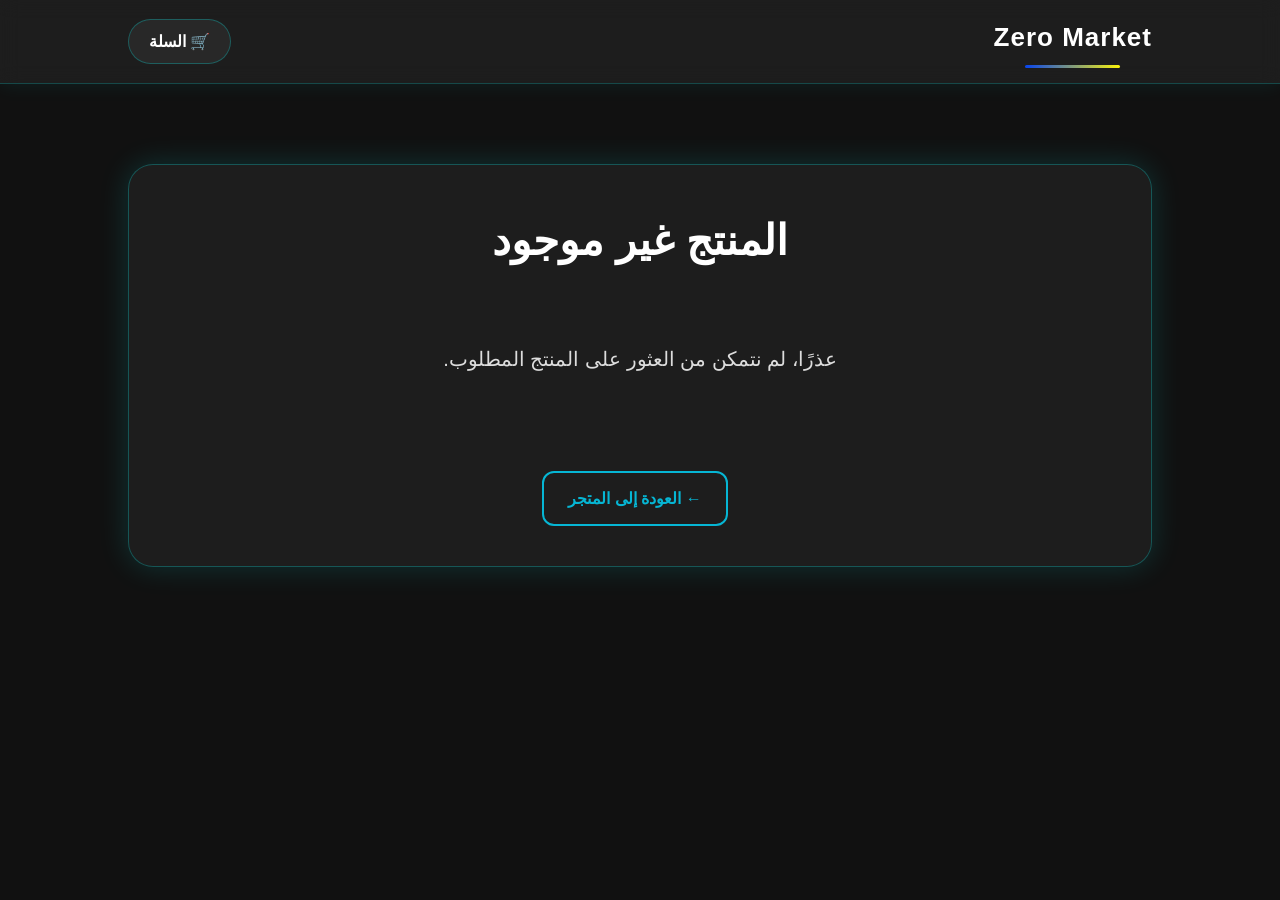
==== product.html @ 38ad9563 "Publish Project Zero / Zero Market site Co-Authored-By: Claude Opus 5.5 <noreply@anthropic.com>" ====
<!DOCTYPE html>
<html lang="ar" dir="rtl">

<head>

    <meta charset="UTF-8">

    <meta name="viewport" content="width=device-width, initial-scale=1.0">

    <title>تفاصيل المنتج | Zero Market</title>

    <link rel="stylesheet" href="style.css">

</head>

<body>

<!-- ============ Header المتجر (مطابق لصفحة المتجر) ============ -->
<header class="store-header">

    <!-- هوية المتجر -->
    <span class="store-logo">Zero Market</span>

    <!-- السلة (واجهة فقط) -->
    <button type="button" class="cart-btn" aria-label="سلة المشتريات">
        &#128722; السلة
    </button>

</header>

<!-- ============ منطقة تفاصيل المنتج (تُعبأ من script.js حسب ?id=) ============ -->
<section class="product-detail-page">

    <div class="product-detail-container" id="product-detail-container">
        <!-- يُبنى المحتوى ديناميكيًا من script.js -->
    </div>

</section>

<script src="script.js"></script>

</body>

</html>
---- style.css ----
/* ===================================
   Project Zero V2
   إعدادات عامة
=================================== */

*{
    margin:0;
    padding:0;
    box-sizing:border-box;
}

html{
    scroll-behavior:smooth;
}

body{

    background:#111;

    color:white;

    font-family:Arial, sans-serif;

    line-height:1.7;

}

section{

    padding:80px 10%;

}

h1,h2,h3{

    margin-bottom:20px;

}

p{

    margin-bottom:20px;

}

a{

    text-decoration:none;

}
/* ===================================
   Hero
=================================== */

.home-hero{

    text-align:center;

    min-height: 80vh;

    display:flex;

    flex-direction:column;

    justify-content:center;

    align-items:center;

}

.profile-image{

    width:220px;

    height:220px;

    border-radius:50%;

    object-fit:cover;

    border:5px solid #3498db;

    margin-bottom:30px;
transition: all 0.4s ease;
}
.profile-image:hover {
transform: scale(1.08);
    box-shadow: 0 0 30px rgba(13, 212, 247, 0.977);
}
.home-hero h1{

    font-size:48px;

    margin-bottom:20px;
position: relative;
display: inline-block;
}

.home-hero h1::after{

    content: "";

    display: block;

    width: 80%;

    height: 4px;

    margin: 15px auto 0;

    border-radius: 10px;

    background: linear-gradient(90deg,#0744ee,#fcf409);

}

.home-hero p{

    max-width:700px;

    font-size:20px;

    color:#cccccc;

    margin-bottom:40px;

}

.home-hero-text-box{

    max-width:700px;

    margin:25px auto;

    padding:25px;

    background:rgba(255,255,255,0.05);

    border:1px solid rgba(255,255,255,0.08);

    border-radius:20px;

    backdrop-filter:blur(10px);
   transition:0.35s ease;
   cursor: default;
}

.home-hero-text-box:hover{

    transform: translateY(-8px);

    box-shadow: 0 25px 55px rgba(31, 7, 245, 0.932);

}

.main-button{

    background:#3498db;

    color:white;

    padding:15px 35px;

    border-radius:10px;

    font-size:18px;
    cursor: pointer;
   transition: all 0.3s ease;

}

.main-button:hover {
    background: #051318;
    transform: scale(1.05);
    box-shadow: 0 0 20px #4fd1ff;
}
/* ===========================
   Skills
=========================== */

.skills-container{
    display:flex;
    gap:20px;
    justify-content:center;
    flex-wrap:wrap;
}

.skill-card{
    background: linear-gradient(135deg,#088a8a82,#04b8c598);
    border-radius:20px;
    padding:30px;
    text-align:center;
    transition:0.35s;
}

.skill-card:hover{
    transform:translateY(-10px);
    box-shadow:0 15px 35px rgba(7, 229, 245, 0.968);
}
/* ===========================
   Services
=========================== */

.services-container{
    display:flex;
    gap:20px;
    justify-content:center;
    flex-wrap:wrap;
}

.service-card{
    background: linear-gradient(135deg,#114b4b,#04252e);
    border-radius:20px;
    padding:30px;
    text-align:center;
    transition: all .35s ease;
    cursor: pointer;
}

.service-card:hover{
    transform:translateY(-10px);
    box-shadow:0 15px 35px rgba(11, 211, 221, 0.831);
}
/* ===========================
   Projects
=========================== */

.projects-container{
    display:flex;
    gap:20px;
    justify-content:center;
    flex-wrap:wrap;
    align-items: stretch;
}

.project-card{
    background: linear-gradient(135deg,#27606a,#033236);
    border-radius:20px;
    padding:30px;
    text-align:center;
    transition:0.35s;
}

.project-card:hover{
    transform:translateY(-10px);
    box-shadow:0 15px 35px rgba(10, 173, 209, 0.979);
}

nav {
    position: fixed;
    top: 0;
    width: 100%;
    background-color: rgba(20, 20, 35, 0.95);
    padding: 15px 0;
    text-align: center;
    z-index: 1000;
}

nav a {
    color: white;
    margin: 0 18px;
    font-size: 18px;
    font-weight: bold;
    transition: 0.3s;
}

nav a:hover {
    color: #4fd1ff;
}
.contact-card {
    background: linear-gradient(135deg, #135c56, #044a42);
    padding: 35px;
    border-radius: 20px;
    border: 1px solid rgba(11, 217, 244, 0.932);
    transition: all 0.35s ease;
}
.contact-card:hover {
    transform: translateY(-12px) scale(1.02);
    box-shadow: 0 30px 60px rgba(8, 192, 205, 0.817);
}

.contact-button{

    display:inline-block;

    margin-top:25px;

    background:#010f0d;

    color: #fcfafa;

    padding:15px 35px;

    border-radius:10px;

    transition:.3s;
}

.contact-button:hover{

    background:#2980b9;

    transform:scale(1.05);
    letter-spacing: 1px;
}


.about {
    max-width: 900px;
    margin: 40px auto;
    padding: 35px;

    background: linear-gradient(135deg, #2d3d91, #4d7cff);

    border-radius: 20px;

    border: 1px solid rgba(34,149,225,0.25);

    box-shadow: 0 10px 25px rgba(0,0,0,0.25);
}

.about h2 {
    margin-bottom: 25px;
    color: #ffffff;
}

.about p{
    line-height: 2;
    font-size: 20px;
    color:#d9e6ff;
    margin-bottom:20px;
}

.menu-icon{
    display:none;
    color:white;
    font-size:30px;
    cursor:pointer;
}

@media (max-width:768px) {
    .menu-icon{
        display:block;
        margin-bottom:10px;
    }

    nav a{
        display:none;
    }

    nav.active a{
        display:block;
        margin:12px 0;
    }
    }
/* ===================================
   الصفحة الرئيسية — توحيد العناوين والمسافات وتخطيط المشاريع
   (يخص قسم الصفحة الرئيسية فقط عبر معرفات الأقسام، دون المساس بصفحات المشاريع)
=================================== */

/* 1) مسافات رأسية متوازنة بين أقسام الصفحة الرئيسية */
#projects,
#contact{
    padding: 60px 10%;
}

/* 2) توحيد عناوين الأقسام: نفس الحجم والوزن والمحاذاة والمسافة العلوية/السفلية */
#projects h2,
#contact h2{
    text-align: center;
    font-size: 42px;
    font-weight: bold;
    color: #ffffff;
    margin-bottom: 45px;
}

/* 3) تخطيط بطاقات المشاريع على الشاشات الكبيرة (صف متوازن متساوي العروض) */

.projects-container .project-card{
    flex: 1 1 0;                     /* عرض متساوٍ لكل البطاقات في صف واحد */
    min-width: 250px;                /* منع البطاقة من التقلص الزائد */
    max-width: 400px;                /* حجم مناسب على الشاشات الكبيرة */
}
/* تقليل الفراغ الكبير أسفل زر المشروع داخل البطاقة */
.projects-container .project-button{
    margin: 25px auto 5px;
}

/* 4) قسم التواصل: محاذاة محتوى البطاقة في المنتصف للتناسق مع باقي الأقسام */
#contact .contact-card{
    text-align: center;
}
/* 5) الفوتر: محاذاة نص الحقوق في المنتصف */
footer{
    text-align: center;
}

/* 6) توحيد عناوين أقسام الصفحة الرئيسية (body.home) دون التأثير على صفحات المشاريع.
      قاعدة #projects h2 / #contact h2 تُبقي 42px أيضًا لصفحة Zero Market،
      وهذه القاعدة تضيف نفس الحجم لبقية أقسام الرئيسية فقط */
.home h2{
    font-size: 42px;
    font-weight: bold;
    color: #ffffff;
    text-align: center;
}

/* 7) تحسينات الهاتف للصفحة الرئيسية فقط — كل selectors مقيدة بـ .home
      (لا تمس صفحات المشاريع ولا Zero Market) */
@media (max-width: 768px){
    .home section{
        padding: 50px 6%;
    }
    .home #projects,
    .home #contact{
        padding: 45px 6%;
    }
    .home .home-hero{
        padding: 110px 5% 40px;
        min-height: auto;
    }
    .home-hero h1{
        font-size: 32px;
    }
    .home-hero p{
        font-size: 17px;
    }
    .home-hero-text-box{
        max-width: 96%;
        padding: 20px 16px;
    }
    .home .about{
        padding: 25px 18px;
    }
    .home .about p{
        font-size: 17px;
        line-height: 1.9;
    }
    .home .skills-container,
    .home .services-container,
    .home .projects-container{
        gap: 15px;
    }
    .home .skill-card,
    .home .service-card,
    .home .project-card{
        width: 100%;
        max-width: 340px;
        padding: 24px 18px;
    }
    .home .projects-container .project-button{
        width: 100%;
        max-width: 240px;
        padding: 12px 10px;
        font-size: 15px;
        box-sizing: border-box;
        margin: 20px auto 5px;
    }
    .home .contact-card{
        padding: 25px 15px;
    }
    .home .contact-button{
        display: block;
        width: 100%;
        max-width: 280px;
        margin: 20px auto 0;
        padding: 14px 10px;
        box-sizing: border-box;
    }
    .home #projects h2,
    .home #contact h2{
        margin-bottom: 28px;
    }
    .home footer{
        padding: 30px 6%;
    }
}


.project-page{
    max-width:900px;
    margin: 40px auto 10px;
    padding:30px;
    text-align:center;
}

.project-page h1{
    font-size:40px;
    margin-bottom:30px;
}

.project-image{
    width:100%;
    max-width:700px;
    border-radius:20px;
    box-shadow:0 0 30px rgba(0,255,255,.25);
    margin-bottom:30px;
}

.project-description{
    font-size:20px;
    line-height:2;
    color:#ddd;
    margin-bottom:40px;
}

.project-tech{
    list-style:none;
    padding:0;
    margin:20px 0 40px;
}

.project-tech li{
    display:inline-block;
    padding:12px 25px;
    margin:10px;
    border-radius:10px;
    background:#1f2937;
    color:#7dd3fc;
    font-weight:bold;
}

.back-button{
    display:inline-block;
    padding:15px 35px;
    background:#00bcd4;
    color:#fff;
    border-radius:12px;
    transition:.3s;
}

.back-button:hover{
    background:#0284c7;
    transform:translateY(-3px);
}
    /* ===== HERO SECTION ===== */
.project-hero{
    max-width: 1200px;
    margin: 120px auto;
    padding: 40px;

    display: flex;
    align-items: center;
    justify-content: space-between;
    gap: 60px;
    flex-wrap: nowrap;
}

.project-hero-text{
    flex: 1;
    min-width: 320px;
}

.project-hero-text h1{
    font-size: 52px;
    color: #ffffff;
    margin-bottom: 25px;
    line-height: 1.3;
}

.project-hero-text p{
    font-size: 20px;
    color: #d1d5db;
    line-height: 2;
    margin-bottom: 40px;
}
    

.project2-btn-secondary{
   
    padding: 16px 34px;
    border-radius: 12px;
    font-weight: bold;
    transition: .3s;
    border: 2px solid #06b6d4;
    color: #06b6d4;
}

.project2-btn-primary{
    background: #eeefef;
    color: #080909;
    padding: 16px 34px;
    border-radius: 12px;
    font-weight: bold;
    transition: .3s;
    display: inline-block;
    }

.project2-btn-primary:hover{
   
    background: #07eefeef;
    transform: translateY(-4px);
}

.project2-btn-secondary:hover{
    
    background: #06b6d4;
    color: #ffffff;
    transform: translateY(-4px);
}

.project-hero-image{
    flex: 1;
    min-width: 320px;
    text-align: center;
}

.project-hero-image img{
    width: 100%;
    max-width: 520px;
    border-radius: 22px;
    box-shadow: 0 0 35px rgba(0,255,255,.25);
}

@media (max-width:768px){

    .project-hero{
        flex-direction: column-reverse;
        text-align: center;
        gap: 40px;
        padding: 30px 20px;
    }

    .project-hero-text h1{
        font-size: 38px;
    }

    .project-hero-text p{
        font-size: 18px;
    }

    .project-hero-buttons{
    display:flex;
    gap:20px;
    flex-wrap:wrap;
    justify-content:center;
}

    .project-hero-image img{
        max-width: 380px;
    }
}
/* ===== PROJECT 2 FEATURES ===== */

.features{
    max-width: 1200px;
    margin:  5% auto;
    padding: 40px;
}

.features h2{
    text-align: center;
    color: #ffffff;
    font-size: 42px;
    margin-bottom: 50px;
}

.features-container{
    display: flex;
    gap: 40px;
    justify-content: center;
    flex-wrap: wrap;
}
.feature-card{
    background: #30353f;
    border: 1px solid #f2f1f6;
    border-radius: 16px;
    padding: 40px 30px;
    width: 320px;
    text-align: center;
    transition: all .35s ease;
    cursor: pointer;
}

.feature-card:hover{
    transform: translateY(-10px);
    border-color: #4eb2f5;
    box-shadow: 0 15px 35px rgba(13, 150, 241, 0.575);
}

.feature-card h3{
    color: #ffffff;
    font-size: 28px;
    margin-bottom: 18px;
}

.feature-card p{
    color: #d1d5db;
    line-height: 1.8;
    font-size: 17px;
}
/* ===== Portfolio Section ===== */

.projects{
    padding: 80px 10%;
    background: #111;
}

.projects h2{
    text-align: center;
    color: #ffffff;
    font-size: 42px;
    margin-bottom: 50px;
}

.portfolio-container{
    display: flex;
    justify-content: center;
    flex-wrap: wrap;
    gap: 30px;
}
.portfolio-card{
    max-width: 350px;
    margin: auto;

    background: #1f2937;

    padding: 30px;

    border-radius: 20px;

    text-align: center;

    box-shadow: 0 0 30px rgba(0,255,255,.20);

    transition: .3s ease;

    flex: 1 1 300px;
}

.portfolio-card:hover{
    transform: translateY(-8px);
    box-shadow: 0 15px 40px rgba(0,255,255,.35);
}

.portfolio-card img{
    width:100%;
    max-width:700px;

    border-radius:18px;

    margin-bottom:25px;
}

.portfolio-card h3{
    font-size:32px;
    margin-bottom:15px;
}

.portfolio-card p{
    font-size:19px;
    color:#d1d5db;
    line-height:2;
}
.project-button{

    background:#06b6d4;

    color:#ffffff;

    padding:15px 35px;

    border-radius:12px;

    font-weight:bold;

    transition:.3s ease;
   display: block;
   width: fit-content;
   margin: 50px auto;
}

.project-button:hover{

    background:#011a20;

    transform:translateY(-4px);

    box-shadow:0 0 20px rgba(6, 181, 212, 0.683);

}

.project-banner {
    width: 100%;
    max-width: 1200px;
    height: auto;
    display: block;
    margin: 0 auto;
    border-radius: 20px;
}
.products {
    text-align: center;
    margin-top: 10px;
}

.products h2{
    font-size: 38px;
    margin-bottom: 15px;
    color: white;
    text-align: center;
}
.products-container{
    display: flex;
    justify-content: center;
    gap: 30px;
    flex-wrap: wrap;
    margin-top: 40px;
}

.product-card {
    width: 340px;
    margin: auto;
    background: rgba(255,255,255,0.05);
    border-radius: 20px;
    padding: 25px;
    box-shadow: 0 0 25px rgba(0,255,255,.15);
    transition: 0.3s;
}

.product-card:hover {
    transform: translateY(-8px) scale(1.05);
    box-shadow: 0 0 35px rgba(5, 126, 173, 0.744);
}

.product-image {
    width: 95%;
    height: 200px;
    object-fit: contain;
    border-radius: 15px;
    margin-bottom: 20px;
    transition: transform .35s ease;
}

.product-card h3 {
    color: white;
    font-size: 1.6rem;
    margin: 15px 0;
}

.product-card p {
    color: #ddd;
    line-height: 1.8;
    margin-bottom: 20px;
}
.rating{
    color: #fcdf03;
    font-size: 18px;
    margin: 10px 0;
}

/* ═══ نصف نجمة التقييم — تُستخدم فقط عندما يكون كسر التقييم >= 0.5 ═══
   الفكرة: نجمة كاملة بلون فارغ (#4a4a4a) تحتها، وفوقها طبقة ذهبية
   (نفس لون النجوم الكاملة) تغطي نصفها الأيسر فقط، فيظهر شكل نصف نجمة
   واضح ومفهوم بدل قص مبتور للرمز.
   direction: ltr يثبّت الجهة الرسومية حتى لا ينعكس مع RTL الصفحة. */
.half-star{
    position: relative;
    display: inline-block;
    width: 1em;
    font-size: inherit;
    line-height: 1;
    color: #4a4a4a;
    direction: ltr;
}
.half-star::after{
    content: "★";
    position: absolute;
    top: 0;
    left: 0;
    width: 50%;
    overflow: hidden;
    color: #fcdf03;
    white-space: nowrap;
}

.product-card .price{
    color: #ff8c00;
    font-size: 24px;
    font-weight: bold;
    margin: 12px 0;
}
.badge{
    display: inline-block;
    padding: 6px 12px;
    border-radius: 20px;
    font-size: 14px;
    font-weight: bold;
    margin: 10px 0;
    color: white;
}

.badge.new{
    background: #00c853;
}

.badge.bestseller{
    background: #ff6d00;
}

.badge.offer{
    background: #d500f9;
}
.order-btn{
    display: inline-block;
    background: linear-gradient(135deg,#fe8504,#031320);
    color: white;
    padding: 12px 24px;
    border-radius: 12px;
    font-weight: bold;
    transition: all 0.3s ease;
    box-shadow: 0 8px 20px rgba(0,212,255,0.3);
}

.order-btn:hover{
    transform: translateY(-4px) scale(1.05);
    box-shadow: 0 12px 25px rgba(0,212,255,0.5);
}
.old-price{
    color: #f7cb06b6  !important;
    text-decoration: line-through;
    font-size: 24px;
    margin: 5px 0;
}
.hero-box{
    max-width: 580px;
    margin: 40px auto;
    padding: 35px;
    background: rgba(255,255,255,0.05);
    border: 1px solid rgba(7, 254, 254, 0.847);
    border-radius: 25px;
    backdrop-filter: blur(8px);
    box-shadow: 0 0 25px rgba(5, 199, 199, 0.53);
    transition: 0.3s;
}

.hero-box:hover{
    transform: translateY(-5px);
    box-shadow: 0 0 35px rgba(0,255,255,.25);
}

.hero-box h1{
    font-size: 55px;
    color: white;
    margin-bottom: 15px;
}

.hero-box h2{
    font-size: 32px;
    color: #f2f2f2;
    margin-bottom: 25px;
}

.hero-box p{
    max-width: 460px;
    margin: 0 auto;
    line-height: 1.9;
    font-size: 25px;
    color: #fefcfc;
}


.products h2::after{
    content: "";
    display: block;
    width: 80px;
    height: 4px;
    background: #05ffea;
    margin: 12px auto 0;
    border-radius: 20px;
}
/* ===================================
   Project 2 layout fixes (.pg2 only)
=================================== */

/* 1) Equal-width, equal-height service cards */
.pg2 .services-container{
    align-items: stretch;          /* equal card heights per row */
}
.pg2 .service-card{
    flex: 1 1 280px;               /* uniform width -> clean grid */
    max-width: 350px;
}

/* 2) Style the service icon */
.pg2 .service-icon{
    display: block;
    font-size: 48px;
    line-height: 1;
    margin-bottom: 15px;
}

/* 3) Center + improve the Services heading */
.pg2 .services h2{
    text-align: center;
    font-size: 42px;
    color: #ffffff;
    margin-bottom: 50px;
}

/* 4) Center the Back-to-Home button */
.pg2 .project2-btn-secondary{
    display: block;
    width: fit-content;
    margin: 0 auto;
    text-align: center;
}
/* Projects background + balanced portfolio cards (.pg2 only) */

/* Equal card heights per row */
.pg2 .portfolio-container{
    align-items: stretch;
}

/* Equal-width cards in one balanced row + reduced glow */
.pg2 .portfolio-card{
    flex: 1 1 0;                        /* share the row equally */
    min-width: 250px;                   /* guard against over-shrink */
    max-width: 380px;                   /* reasonable desktop size */
    box-shadow: 0 0 15px rgba(0,255,255,.08);    /* reduced glow */
}
.pg2 .portfolio-card:hover{
    transform: translateY(-10px);                     /* lift like Services */
    box-shadow: 0 15px 35px rgba(11,211,221,0.831);   /* same glow as Services */
}

/* Same image size for all portfolio cards */
.pg2 .portfolio-card img{
    height: 180px;              /* uniform image height */
    object-fit: cover;          /* crop to fit without distortion */
}
/* ===================================
   Project 3 — Store structure (F8)
   بطاقات التصنيفات (روابط داخلية)
=================================== */
.categories-container{
    display: flex;
    justify-content: center;
    gap: 20px;
    flex-wrap: wrap;
    margin-top: 40px;
}

.category-card{
    display: flex;
    flex-direction: column;
    align-items: center;
    justify-content: center;
    flex: 1 1 200px;
    min-width: 220px;
    max-width: 260px;
    gap: 8px;
    padding: 35px 25px;
    background: rgba(255,255,255,0.05);
    border: 1px solid rgba(0,255,255,0.25);
    border-radius: 20px;
    box-shadow: 0 0 25px rgba(0,255,255,.15);
    color: #ffffff;
    font-size: 20px;
    font-weight: bold;
    transition: all 0.3s ease;
    cursor: pointer;
}

.category-card:hover{
    transform: translateY(-8px) scale(1.03);
    box-shadow: 0 0 35px rgba(5,126,173,0.744);
    border-color: #4fd1ff;
}

.category-icon{
    font-size: 40px;
    line-height: 1;
}

/* ===================================
   Project 3 — Store main page (F9)
   شريط التنقل الأفقي لأقسام المتجر
=================================== */
.store-nav{
    display: flex;
    justify-content: center;
    align-items: center;
    gap: 10px;
    flex-wrap: wrap;
    max-width: fit-content;
    margin: 40px auto 0;
    padding: 12px;
    background: rgba(255,255,255,0.05);
    border: 1px solid rgba(0,255,255,0.25);
    border-radius: 15px;
    box-shadow: 0 0 20px rgba(0,255,255,.12);
}

.store-nav a{
    color: #ffffff;
    font-size: 17px;
    font-weight: bold;
    padding: 10px 24px;
    border-radius: 10px;
    white-space: nowrap;
    transition: all 0.3s ease;
}

.store-nav a:hover{
    background: rgba(0,255,255,0.15);
    color: #4fd1ff;
}

/* ===================================
   Project 3 — Store header (F10)
   رأس المتجر: الهوية + السلة
=================================== */
.store-header{
    display: flex;
    align-items: center;
    justify-content: space-between;
    gap: 20px;
    flex-wrap: wrap;
    padding: 15px 10%;
    background: rgba(255,255,255,0.05);
    border-bottom: 1px solid rgba(0,255,255,0.2);
    backdrop-filter: blur(10px);
    box-shadow: 0 0 20px rgba(0,255,255,.08);
}

.store-logo{
    font-size: 26px;
    font-weight: bold;
    color: #ffffff;
    letter-spacing: 1px;
    white-space: nowrap;
    position: relative;
}

.store-logo::after{
    content: "";
    display: block;
    width: 60%;
    height: 3px;
    margin: 6px auto 0;
    border-radius: 10px;
    background: linear-gradient(90deg,#0744ee,#fcf409);
}

.cart-btn{
    display: inline-flex;
    align-items: center;
    gap: 8px;
    background: rgba(255,255,255,0.05);
    border: 1px solid rgba(0,255,255,0.25);
    color: #ffffff;
    font-size: 16px;
    font-weight: bold;
    padding: 12px 20px;
    border-radius: 25px;
    cursor: pointer;
    white-space: nowrap;
    transition: all 0.3s ease;
}

.cart-btn:hover{
    background: rgba(0,255,255,0.15);
    border-color: #4fd1ff;
    box-shadow: 0 0 15px rgba(0,212,255,0.3);
}

/* Responsive: الشريط يتحول إلى تمرير أفقي على الهاتف،
   وبطاقات التصنيفات تبقى متوازنة دون خروج عن الشاشة */
@media (max-width:768px){
    .store-nav{
        max-width: 100%;
        justify-content: flex-start;
        flex-wrap: nowrap;
        overflow-x: auto;
        -webkit-overflow-scrolling: touch;
    }
    .store-nav a{
        flex: 0 0 auto;
    }
    .categories-container{
        gap: 14px;
    }
    .category-card{
        flex: 1 1 160px;
        min-width: 0;
        max-width: none;
        padding: 25px 15px;
        font-size: 17px;
    }
    .category-icon{
       font-size: 34px;
    }

    /* رأس المتجر على الهاتف:
       الهوية + السلة في سطر واحد */
    .store-header{
        gap: 12px;
        padding: 12px 5%;
    }
    .store-logo{
        font-size: 22px;
    }
    .cart-btn{
        padding: 10px 16px;
    }

    /* إصلاح Responsive لبطاقات المنتجات على الهاتف:
       عرض مرن 100% بسقف 340px، وهوامش أقسام أصغر،
       بحيث لا يحدث تمرير أفقي ولا تخرج البطاقة عن الشاشة */
    .products{
        padding: 50px 15px;
    }
    .products-container{
        gap: 15px;
    }
    .product-card{
        width: 100%;
        max-width: 340px;
    }
}
/* ===================================
   Product Detail Page (صفحة تفاصيل المنتج)
   تنسيق جديد لميزة صفحة تفاصيل المنتج
   - متناسق مع ألوان وتصميم Zero Market الحالي
   =================================== */

/* روابط المنتج القابلة للنقر داخل البطاقة */
.product-card-link{
    display: block;
    cursor: pointer;
}

.product-card-link .product-image{
    transition: transform .35s ease, box-shadow .35s ease;
}

.product-card-link:hover .product-image{
    transform: scale(1.06);
    box-shadow: 0 0 30px rgba(0,255,255,.35);
}

.product-card-title{
    display: block;
    cursor: pointer;
    transition: color .3s ease;
}

.product-card-title:hover h3{
    color: #4fd1ff;
}

/* الصفحة: حاوية التفاصيل */
.product-detail-page{
    padding: 80px 10%;
    text-align: center;
}

.product-detail-container{
    max-width: 1100px;
    margin: 0 auto;
}

/* بطاقة التفاصيل: صورة + معلومات جنبًا إلى جنب على الشاشات الكبيرة */
.product-detail-card{
    display: flex;
    align-items: center;
    justify-content: center;
    gap: 50px;
    flex-wrap: wrap;
    background: rgba(255,255,255,0.05);
    border: 1px solid rgba(0,255,255,0.25);
    border-radius: 25px;
    padding: 40px;
    box-shadow: 0 0 30px rgba(0,255,255,.15);
    text-align: right;
}

.product-detail-image{
    width: 100%;
    max-width: 460px;
    height: auto;
    object-fit: contain;
    border-radius: 20px;
    box-shadow: 0 0 35px rgba(0,255,255,.25);
}

.product-detail-info{
    flex: 1;
    min-width: 280px;
    max-width: 520px;
}

.product-detail-info .badge{
    margin-bottom: 15px;
}

.product-detail-name{
    font-size: 42px;
    color: #ffffff;
    margin-bottom: 15px;
}

.product-detail-desc{
    font-size: 18px;
    color: #dddddd;
    line-height: 2;
    margin: 20px 0;
}

.product-detail-order{
    display: inline-block;
    margin-top: 10px;
}

.product-detail-back{
    display: inline-block;
    margin: 25px 10px 0 0;
    padding: 12px 24px;
    border-radius: 12px;
    border: 2px solid #06b6d4;
    color: #06b6d4;
    font-weight: bold;
    transition: all 0.3s ease;
}

.product-detail-back:hover{
    background: #06b6d4;
    color: #ffffff;
    transform: translateY(-3px);
}

/* حالة المنتج غير موجود / خطأ */
.product-detail-error{
    text-align: center;
    flex-direction: column;
}

.product-detail-message{
    font-size: 20px;
    color: #dddddd;
}

/* Responsive: عمودي على الهاتف */
@media (max-width:768px){
    .product-detail-page{
        padding: 50px 15px;
    }

    .product-detail-card{
        padding: 25px 18px;
        gap: 30px;
    }

    .product-detail-image{
        max-width: 320px;
    }

    .product-detail-name{
        font-size: 32px;
    }

    .product-detail-info{
        text-align: center;
    }
}


/* ===================================
   صور المنتجات غير الجاهزة — بديل صادق
   عند عدم توفر صورة المنتج بعد (حقل image فارغ)
   نعرض صندوقًا نصيًا "الصورة قريبًا" بدل صورة مكسورة
   =================================== */
.product-image-placeholder{
    width: 95%;
    height: 200px;
    display: flex;
    align-items: center;
    justify-content: center;
    border: 2px dashed rgba(0,255,255,0.35);
    border-radius: 15px;
    background: rgba(255,255,255,0.04);
    color: #9db4c8;
    font-size: 18px;
    margin-bottom: 20px;
}

.product-detail-image-placeholder{
    width: 100%;
    max-width: 460px;
    height: 320px;
    display: flex;
    align-items: center;
    justify-content: center;
    border: 2px dashed rgba(0,255,255,0.35);
    border-radius: 20px;
    background: rgba(255,255,255,0.04);
    color: #9db4c8;
    font-size: 22px;
}
/* ===================================
   Zero Market — واجهات المتجر (الرئيسية + القوائم)
   =================================== */

/* شريط التنقل الموحد — دعم التفاف على الهاتف دون امتداد أفقي */
.store-nav{
    flex-wrap: wrap;
    justify-content: center;
    gap: 10px;
}
.store-nav a{
    white-space: nowrap;
    margin: 4px;
}

/* أزرار "عرض جميع ..." أسفل الأقسام في الرئيسية */
.section-more{
    display: inline-block;
    margin-top: 20px;
    text-align: center;
}

/* واجهة صفحة القوائم (store-view.html) */
.store-view-page{
    padding: 60px 10%;
    text-align: center;
}

.store-view-head{
    margin-bottom: 35px;
}

.store-view-title{
    font-size: 34px;
    color: #06b6d4;
    margin-bottom: 8px;
}

.store-view-crumb{
    color: #9db4c8;
    font-size: 15px;
    margin-bottom: 0;
}

/* رسالة قسم فارغ */
.empty-note{
    color: #9db4c8;
    font-size: 18px;
    text-align: center;
    padding: 30px 0;
    margin-bottom: 0;
}

/* الهاتف: تقليل مسافات واجهة القوائم */
@media (max-width: 768px){
    .store-view-page{
        padding: 40px 15px;
    }
    .store-view-title{
        font-size: 26px;
    }
}

/* ===================================
   Project 1 — Web Growth
   CSS خاص بصفحة project1.html فقط
   كل القواعد مقيَّدة تحت .project1-page
   أُلحق في نهاية الملف دون لمس القواعد المشتركة
   =================================== */

.project1-page{
    overflow-x: hidden;
}

.project1-page section{
    max-width: 1000px;
    margin: 0 auto;
    padding: 70px 6%;
    text-align: center;
    /* عند القفز عبر روابط nav، لا يختفي أول القسم خلف الشريط الثابت */
    scroll-margin-top: 100px;
}

/* --- Header --- */
/* شريط علوي ثابت أعلى الصفحة — خاص بـ Web Growth فقط */
.project1-page header{
    position: fixed;
    top: 0;
    left: 0;
    right: 0;
    width: 100%;
    z-index: 1000;
    display: flex;
    align-items: center;
    justify-content: space-between;
    flex-wrap: wrap;
    gap: 15px;
    padding: 16px 6%;
    background: rgba(20, 20, 35, 0.92);
    border-bottom: 1px solid rgba(0,255,255,0.15);
}

.project1-page header span{
    font-size: 24px;
    font-weight: bold;
    color: #ffffff;
    letter-spacing: 1px;
}

.project1-page header span::after{
    content: "";
    display: block;
    width: 70%;
    height: 3px;
    margin: 6px 0 0;
    border-radius: 10px;
    background: linear-gradient(90deg,#0744ee,#fcf409);
}

/* إلغاء القاعدة العامة nav الثابتة — لهذه الصفحة فقط */
.project1-page nav{
    position: static;
    width: auto;
    background: transparent;
    padding: 0;
    text-align: left;
    z-index: auto;
}

.project1-page nav a{
    display: inline-block;
    color: #4fd1ff;
    margin: 4px 6px;
    padding: 7px 12px;
    font-size: 16px;
    font-weight: bold;
    border-radius: 8px;
    transition: all 0.3s ease;
}

.project1-page nav a:hover{
    color: #ffffff;
    background: rgba(0,255,255,0.12);
}

/* رابط العودة إلى Project Zero (آخر رابط في nav) */
.project1-page nav a:last-child{
    border: 1px solid rgba(0,255,255,0.35);
    border-radius: 20px;
    padding: 8px 16px;
}

.project1-page nav a:last-child:hover{
    background: rgba(0,255,255,0.15);
    border-color: #4fd1ff;
}

/* مساحة علوية للمحتوى حتى لا يختفي Hero خلف الشريط الثابت */
.project1-page main{
    padding-top: 110px;
}

/* --- Hero --- */
.project1-page #home{
    min-height: 75vh;
    display: flex;
    flex-direction: column;
    justify-content: center;
    align-items: center;
    padding: 100px 6% 80px;
}

.project1-page h1{
    font-size: 52px;
    color: #ffffff;
    margin-bottom: 15px;
}

.project1-page h1::after{
    content: "";
    display: block;
    width: 90px;
    height: 4px;
    margin: 15px auto 0;
    border-radius: 10px;
    background: linear-gradient(90deg,#0744ee,#fcf409);
}

.project1-page #home p:first-of-type{
    font-size: 24px;
    color: #4fd1ff;
    font-weight: bold;
    margin: 20px 0 15px;
}

.project1-page #home p:last-of-type{
    font-size: 18px;
    line-height: 1.9;
    color: #cccccc;
    max-width: 640px;
    margin: 0 auto 30px;
}

.project1-page #home a{
    display: inline-block;
    background: #06b6d4;
    color: #ffffff;
    padding: 13px 32px;
    border-radius: 10px;
    font-weight: bold;
    font-size: 17px;
    transition: all 0.3s ease;
}

.project1-page #home a:hover{
    background: #0284c7;
    transform: translateY(-3px);
    box-shadow: 0 8px 20px rgba(0,212,255,0.3);
}

/* --- عناوين الأقسام --- */
.project1-page section h2{
    font-size: 34px;
    color: #ffffff;
    text-align: center;
    margin-bottom: 30px;
}

.project1-page section h2::after{
    content: "";
    display: block;
    width: 70px;
    height: 3px;
    margin: 12px auto 0;
    border-radius: 10px;
    background: linear-gradient(90deg,#0744ee,#fcf409);
}

/* توحيد عنوان قسم التواصل (يتجاوز قاعدة #contact h2 العامة) */
.project1-page #contact h2{
    font-size: 34px;
    margin-bottom: 30px;
}

/* --- نصوص الأقسام --- */
.project1-page p{
    font-size: 18px;
    color: #dddddd;
    line-height: 1.9;
}

/* --- القوائم: مرتبة وواضحة دون بطاقات --- */
.project1-page ul{
    list-style: none;
    padding: 0;
    margin: 25px 0 10px;
}

.project1-page li{
    display: inline-block;
    margin: 8px;
    padding: 10px 22px;
    background: #1f2937;
    color: #7dd3fc;
    font-weight: bold;
    border-radius: 10px;
    font-size: 17px;
}

/* --- قسم عن المشروع: تمييز بصري بسيط --- */
.project1-page #about{
    max-width: 780px;
    background: rgba(255,255,255,0.04);
    border: 1px solid rgba(0,255,255,0.2);
    border-radius: 20px;
    padding: 50px 6%;
}

/* --- قسم التواصل --- */
.project1-page #contact{
    padding: 70px 6%;
}

.project1-page #contact p{
    font-size: 17px;
    color: #dddddd;
}

.project1-page #contact a{
    display: inline-block;
    color: #4fd1ff;
    font-weight: bold;
    background: rgba(255,255,255,0.05);
    border: 1px solid rgba(0,255,255,0.3);
    border-radius: 10px;
    padding: 10px 20px;
    margin: 8px 0;
    transition: all 0.3s ease;
}

.project1-page #contact a:hover{
    background: rgba(0,255,255,0.15);
    color: #ffffff;
}

/* --- Footer --- */
.project1-page footer{
    border-top: 1px solid rgba(0,255,255,0.1);
    padding: 30px 6%;
    text-align: center;
}

.project1-page footer p{
    margin: 6px 0;
    color: #cccccc;
    font-size: 16px;
}

/* --- Responsive خاص بالصفحة فقط --- */
@media (max-width: 768px){
    .project1-page header{
        flex-direction: column;
        align-items: center;
        text-align: center;
        padding: 16px 5%;
    }

    .project1-page header span::after{
        width: 40%;
        margin: 6px auto 0;
    }

    /* روابط nav تبقى ظاهرة وقابلة للاستخدام على الهاتف
       (خصومة أعلى من القاعدة العامة nav a{display:none}) */
    .project1-page nav{
        text-align: center;
        width: 100%;
    }

    .project1-page nav a{
        font-size: 15px;
        margin: 4px;
        padding: 6px 10px;
    }

    .project1-page main{
        padding-top: 155px;
    }

    .project1-page section{
        padding: 55px 5%;
        scroll-margin-top: 135px;
    }

    .project1-page #home{
        min-height: auto;
        padding: 80px 5% 60px;
    }

    .project1-page h1{
        font-size: 38px;
    }

    .project1-page #home p:first-of-type{
        font-size: 20px;
    }

    .project1-page #home p:last-of-type{
        font-size: 16px;
    }

    .project1-page section h2{
        font-size: 28px;
    }

    .project1-page p{
        font-size: 16px;
    }

    .project1-page li{
        font-size: 15px;
        padding: 8px 16px;
    }

    .project1-page footer{
        padding: 25px 5%;
    }
}
/* ===================================
   Project 2 — Best Value (MVP Phase 1)
   كل قواعد هذا القسم مقيّدة تحت .pg2 فقط، ولا تمس القواعد المشتركة
   =================================== */
.pg2 .pg2-header{position:sticky;top:0;z-index:999;display:flex;align-items:center;justify-content:space-between;gap:14px;flex-wrap:wrap;padding:14px 6%;background:rgba(20,20,35,0.95);border-bottom:1px solid rgba(0,255,255,0.15);box-shadow:0 2px 10px rgba(0,0,0,0.35);}
.pg2 .pg2-brand{font-size:19px;font-weight:bold;color:#ffffff;}
.pg2 .pg2-brand-sub{color:#4fd1ff;}
.pg2 .pg2-home-link{display:inline-block;color:#4fd1ff;font-weight:bold;padding:8px 18px;border:1px solid rgba(0,255,255,0.35);border-radius:20px;transition:all .3s ease;}
.pg2 .pg2-home-link:hover{background:rgba(0,255,255,0.15);color:#ffffff;}
.pg2 .pg2-hero{max-width:880px;margin:20px auto;padding:64px 6%;text-align:center;}
.pg2 .pg2-hero h1{font-size:44px;color:#ffffff;margin-bottom:18px;}
.pg2 .pg2-hero p{font-size:19px;color:#d1d5db;line-height:1.9;max-width:640px;margin:0 auto 34px;}
.pg2 .pg2-btn-primary{display:inline-block;background:#06b6d4;color:#ffffff;padding:15px 34px;border-radius:12px;font-weight:bold;transition:all .3s ease;}
.pg2 .pg2-btn-primary:hover{background:#0284c7;transform:translateY(-3px);box-shadow:0 8px 20px rgba(0,212,255,0.3);}
.pg2 .pg2-evaluate{max-width:820px;margin:24px auto;padding:44px 6%;background:rgba(255,255,255,0.04);border:1px solid rgba(0,255,255,0.2);border-radius:24px;scroll-margin-top:70px;}
.pg2 .pg2-evaluate h2{font-size:32px;color:#ffffff;text-align:center;margin-bottom:10px;}
.pg2 .pg2-evaluate-intro{text-align:center;color:#9db4c8;font-size:16px;margin-bottom:26px;}
.pg2 .pg2-field{margin-bottom:20px;}
.pg2 .pg2-field label{display:block;font-weight:bold;color:#ffffff;font-size:16px;margin-bottom:8px;}
.pg2 .pg2-optional{color:#9db4c8;font-weight:normal;}
.pg2 .pg2-required{color:#e05252;}
.pg2 .pg2-input,.pg2 .pg2-select{width:100%;padding:12px 14px;border-radius:10px;background:#1b1f2b;border:1px solid rgba(255,255,255,0.18);color:#ffffff;font-size:16px;box-sizing:border-box;transition:border-color .25s ease;}
.pg2 .pg2-input:focus,.pg2 .pg2-select:focus{outline:none;border-color:#4fd1ff;}
.pg2 .pg2-input::placeholder{color:#6b7280;}
.pg2 .pg2-file-input{position:absolute;width:1px;height:1px;opacity:0;overflow:hidden;pointer-events:none;}
.pg2 .pg2-image-btn{display:inline-block;background:#1b1f2b;border:1px dashed rgba(0,255,255,0.4);border-radius:12px;color:#4fd1ff;font-size:16px;font-weight:bold;padding:12px 22px;cursor:pointer;margin-top:6px;transition:all .25s ease;}
.pg2 .pg2-image-btn:hover{background:rgba(0,255,255,0.12);border-color:#4fd1ff;color:#ffffff;}
.pg2 .pg2-hint{margin:6px 0 0;font-size:14px;color:#9db4c8;line-height:1.8;}
.pg2 .pg2-price-wrap{display:flex;align-items:center;gap:10px;}
.pg2 .pg2-price-wrap .pg2-input{flex:1;}
.pg2 .pg2-currency{background:rgba(255,255,255,0.08);border:1px solid rgba(255,255,255,0.18);border-radius:8px;padding:11px 14px;color:#ffffff;font-size:17px;font-weight:bold;white-space:nowrap;}
.pg2 .pg2-field .pg2-error{display:none;margin:6px 0 0;color:#e05252;font-size:14px;}
.pg2 .pg2-field.pg2-has-error .pg2-error{display:block;}
.pg2 .pg2-field.pg2-has-error .pg2-input{border-color:#e05252;}
.pg2 .pg2-image-preview{margin-top:10px;}
.pg2 .pg2-image-preview[hidden]{display:none;}
.pg2 .pg2-image-preview img{max-width:220px;max-height:240px;border-radius:12px;border:1px solid rgba(0,255,255,0.25);display:block;margin-bottom:10px;}
.pg2 .pg2-remove-image{background:transparent;border:1px solid #e05252;color:#e05252;padding:6px 14px;border-radius:8px;font-size:14px;cursor:pointer;transition:all .25s ease;}
.pg2 .pg2-remove-image:hover{background:rgba(224,82,82,0.12);}
.pg2 .pg2-submit{display:block;width:100%;max-width:320px;margin:8px auto 0;background:#06b6d4;color:#ffffff;border:none;padding:15px 0;border-radius:12px;font-size:18px;font-weight:bold;cursor:pointer;transition:all .3s ease;}
.pg2 .pg2-submit:hover{background:#0284c7;transform:translateY(-2px);box-shadow:0 8px 20px rgba(0,212,255,0.3);}
.pg2 .pg2-result{max-width:820px;margin:30px auto;padding:44px 6%;scroll-margin-top:70px;}
.pg2 .pg2-result[hidden]{display:none;}
.pg2 .pg2-result h2{text-align:center;font-size:32px;color:#ffffff;margin-bottom:18px;}
.pg2 .pg2-result-card{background:rgba(255,255,255,0.05);border:1px solid rgba(0,255,255,0.25);border-radius:24px;padding:28px;}
.pg2 .pg2-product{font-size:15px;color:#9db4c8;margin-bottom:8px;}
.pg2 .pg2-result-status{display:inline-block;padding:8px 18px;border-radius:30px;font-size:20px;font-weight:bold;margin-bottom:14px;}
.pg2 .pg2-status-good{background:rgba(39,199,95,0.15);color:#4adea0;border:1px solid rgba(39,199,95,0.5);}
.pg2 .pg2-status-verify{background:rgba(245,197,66,0.15);color:#f5c542;border:1px solid rgba(245,197,66,0.5);}
.pg2 .pg2-status-caution{background:rgba(224,82,82,0.15);color:#ff7d7d;border:1px solid rgba(224,82,82,0.5);}
.pg2 .pg2-result-summary{font-size:16px;color:#d1d5db;line-height:1.9;margin-bottom:18px;}
.pg2 .pg2-score{margin:0 0 20px;}
.pg2 .pg2-score-bar{height:14px;border-radius:10px;background:rgba(255,255,255,0.1);overflow:hidden;}
.pg2 .pg2-score-fill{height:14px;border-radius:10px;transition:width .35s ease;}
.pg2 .pg2-score-fill-good{background:linear-gradient(90deg,#27c75f,#06b6d4);}
.pg2 .pg2-score-fill-verify{background:linear-gradient(90deg,#f5c542,#06b6d4);}
.pg2 .pg2-score-fill-caution{background:linear-gradient(90deg,#e05252,#f5c542);}
.pg2 .pg2-score-label{font-size:15px;color:#9db4c8;margin:8px 0 4px;}
.pg2 .pg2-score-note{font-size:13px;color:#9db4c8;margin:2px 0 0;}
.pg2 .pg2-result h3{font-size:19px;color:#4fd1ff;margin:18px 0 8px;}
.pg2 .pg2-result-list{list-style:none;margin:0;padding:0;}
.pg2 .pg2-result-list li{padding:7px 0;font-size:16px;line-height:1.8;}
.pg2 .pg2-reason-pos{color:#9fd6a8;}
.pg2 .pg2-reason-neg{color:#ff9a9a;}
.pg2 .pg2-reason-warn{color:#f5c542;}
.pg2 .pg2-reason-neu{color:#d1d5db;}
.pg2 .pg2-result-dishonesty-note{font-size:14px;color:#f5c542;background:rgba(245,197,66,0.08);border:1px solid rgba(245,197,66,0.25);border-radius:10px;padding:10px 14px;margin:14px 0 0;}
.pg2 .pg2-result-actions{margin-top:16px;display:flex;flex-wrap:wrap;gap:10px;justify-content:center;}
.pg2 .pg2-btn-rerun{background:#06b6d4;color:#ffffff;border:none;padding:11px 24px;border-radius:10px;font-weight:bold;cursor:pointer;transition:all .25s ease;}
.pg2 .pg2-btn-rerun:hover{background:#0284c7;}
.pg2 .pg2-btn-ghost{background:transparent;color:#d1d5db;border:1px solid rgba(255,255,255,0.3);padding:11px 24px;border-radius:10px;font-weight:bold;cursor:pointer;transition:all .25s ease;}
.pg2 .pg2-btn-ghost:hover{border-color:#e05252;color:#ff9a9a;background:rgba(224,82,82,0.1);}
.pg2 .pg2-unverified{max-width:820px;margin:20px auto;padding:44px 6%;}
.pg2 .pg2-unverified h2{font-size:28px;color:#ffffff;text-align:center;margin-bottom:12px;}
.pg2 .pg2-unverified>p{text-align:center;font-size:16px;color:#d1d5db;line-height:1.9;margin-bottom:16px;}
.pg2 .pg2-fixed-list{list-style:none;margin:0;padding:0;}
.pg2 .pg2-fixed-list li{position:relative;padding:10px 30px 10px 10px;font-size:16px;line-height:1.8;color:#d1d5db;}
.pg2 .pg2-fixed-list li::before{content:"⚠️";position:absolute;right:2px;top:50%;transform:translateY(-50%);}
.pg2 .pg2-how{max-width:820px;margin:20px auto;padding:44px 6%;}
.pg2 .pg2-how h2{font-size:28px;color:#ffffff;text-align:center;margin-bottom:14px;}
.pg2 .pg2-steps{list-style:none;counter-reset:pg2step;margin:0;padding:0;}
.pg2 .pg2-steps li{counter-increment:pg2step;font-size:17px;color:#d1d5db;line-height:1.9;padding:8px 34px 8px 10px;}
.pg2 .pg2-steps li::before{content:counter(pg2step) " — ";color:#4fd1ff;font-weight:bold;}
.pg2 .pg2-how .pg2-hint{margin-top:14px;}
.pg2 .pg2-footer{padding:26px 6%;text-align:center;border-top:1px solid rgba(0,255,255,0.12);}
.pg2 .pg2-footer p{margin:7px 0;color:#c9cfd8;font-size:15px;line-height:1.7;}
.pg2 .pg2-footer a{color:#4fd1ff;font-weight:bold;text-decoration:none;transition:color .25s ease;}
.pg2 .pg2-footer a:hover{color:#ffffff;}
@media (max-width:768px){
.pg2 .pg2-header{flex-direction:column;align-items:flex-start;gap:8px;padding:12px 5%;}
.pg2 .pg2-hero{padding:44px 5%;}
.pg2 .pg2-hero h1{font-size:31px;}
.pg2 .pg2-hero p{font-size:17px;}
.pg2 .pg2-evaluate,.pg2 .pg2-result,.pg2 .pg2-unverified,.pg2 .pg2-how{padding:32px 5%;}
.pg2 .pg2-evaluate,.pg2 .pg2-result{scroll-margin-top:110px;}
.pg2 .pg2-result-card{padding:20px 14px;}
.pg2 .pg2-result-status{font-size:17px;}
.pg2 .pg2-submit{max-width:100%;}
}
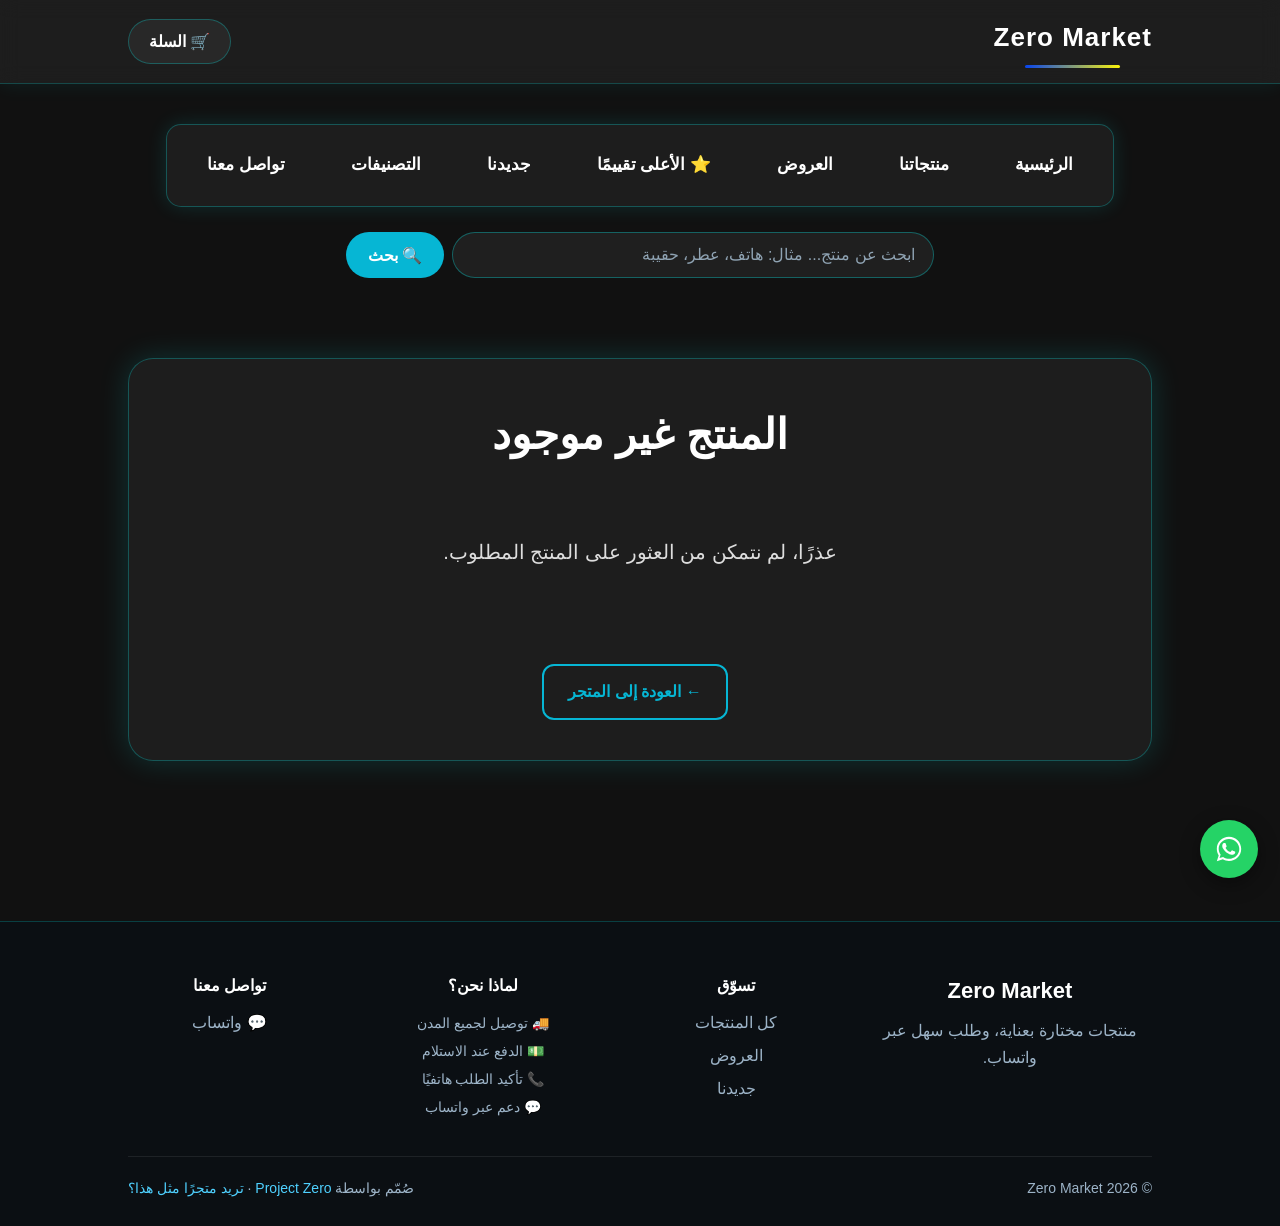
==== commit ca22b9d6: "Make Zero Market more professional - Product search (Arabic/French/English keywords, Arabic letter n" ====
--- a/product.html
+++ b/product.html
@@ -19,14 +19,31 @@
 <header class="store-header">
 
     <!-- هوية المتجر -->
-    <span class="store-logo">Zero Market</span>
+    <a href="project3.html" class="store-logo">Zero Market</a>
 
-    <!-- السلة (واجهة فقط) -->
+    <!-- السلة -->
     <button type="button" class="cart-btn" aria-label="سلة المشتريات">
         &#128722; السلة
     </button>
 
 </header>
+
+<!-- ============ شريط التنقل الموحد للمتجر ============ -->
+<div class="store-nav">
+    <a href="project3.html">الرئيسية</a>
+    <a href="store-view.html?view=all">منتجاتنا</a>
+    <a href="store-view.html?view=offers">العروض</a>
+    <a href="store-view.html?view=best-sellers">⭐ الأعلى تقييمًا</a>
+    <a href="store-view.html?view=new-arrivals">جديدنا</a>
+    <a href="project3.html#categories">التصنيفات</a>
+    <a href="project3.html#contact">تواصل معنا</a>
+</div>
+
+<!-- ============ البحث في المتجر ============ -->
+<form class="store-search" action="store-view.html" method="get" role="search">
+    <input type="search" name="q" placeholder="ابحث عن منتج... مثال: هاتف، عطر، حقيبة" aria-label="ابحث عن منتج" required>
+    <button type="submit">🔍 بحث</button>
+</form>
 
 <!-- ============ منطقة تفاصيل المنتج (تُعبأ من script.js حسب ?id=) ============ -->
 <section class="product-detail-page">
--- a/style.css
+++ b/style.css
@@ -1883,4 +1883,612 @@
 .pg2 .pg2-result-card{padding:20px 14px;}
 .pg2 .pg2-result-status{font-size:17px;}
 .pg2 .pg2-submit{max-width:100%;}
-}+}
+/* ===================================
+   سلة المشتريات — زر الإضافة، العداد، اللوحة الجانبية
+=================================== */
+.card-actions{
+    display: flex;
+    flex-wrap: wrap;
+    gap: 10px;
+    justify-content: center;
+    align-items: center;
+}
+
+.add-cart-btn{
+    background: rgba(0,255,255,0.08);
+    border: 1px solid rgba(0,255,255,0.35);
+    color: #ffffff;
+    font-family: inherit;
+    font-size: 15px;
+    font-weight: bold;
+    padding: 12px 18px;
+    border-radius: 12px;
+    cursor: pointer;
+    transition: all 0.3s ease;
+}
+
+.add-cart-btn:hover{
+    background: rgba(0,255,255,0.2);
+    border-color: #4fd1ff;
+    box-shadow: 0 0 15px rgba(0,212,255,0.3);
+}
+
+.cart-btn{
+    position: relative;
+    font-family: inherit;
+}
+
+.cart-count{
+    min-width: 22px;
+    height: 22px;
+    padding: 0 6px;
+    border-radius: 11px;
+    background: #ff8c00;
+    color: #111;
+    font-size: 13px;
+    line-height: 22px;
+    text-align: center;
+}
+
+.cart-count[hidden],
+.cart-overlay[hidden],
+.cart-drawer-foot[hidden]{
+    display: none !important;
+}
+
+.cart-overlay{
+    position: fixed;
+    inset: 0;
+    background: rgba(0,0,0,0.6);
+    z-index: 1000;
+}
+
+.cart-drawer{
+    position: fixed;
+    top: 0;
+    left: 0;
+    height: 100%;
+    width: 100%;
+    max-width: 400px;
+    background: #141a20;
+    border-right: 1px solid rgba(0,255,255,0.25);
+    box-shadow: 0 0 30px rgba(0,255,255,0.15);
+    z-index: 1001;
+    display: flex;
+    flex-direction: column;
+    transform: translateX(-100%);
+    transition: transform 0.3s ease;
+    visibility: hidden;
+}
+
+.cart-drawer.open{
+    transform: translateX(0);
+    visibility: visible;
+}
+
+.cart-drawer-head{
+    display: flex;
+    align-items: center;
+    justify-content: space-between;
+    padding: 18px 20px;
+    border-bottom: 1px solid rgba(0,255,255,0.2);
+}
+
+.cart-drawer-head h2{
+    font-size: 20px;
+    color: #ffffff;
+    margin: 0;
+}
+
+.cart-close{
+    background: none;
+    border: none;
+    color: #ffffff;
+    font-size: 22px;
+    cursor: pointer;
+    padding: 4px 10px;
+}
+
+.cart-items{
+    flex: 1;
+    overflow-y: auto;
+    padding: 15px 20px;
+}
+
+.cart-empty{
+    color: #bbb;
+    text-align: center;
+    margin-top: 40px;
+}
+
+.cart-item{
+    display: flex;
+    gap: 12px;
+    align-items: center;
+    padding: 12px 0;
+    border-bottom: 1px solid rgba(255,255,255,0.08);
+}
+
+.cart-item img{
+    width: 64px;
+    height: 64px;
+    object-fit: contain;
+    border-radius: 10px;
+    background: rgba(255,255,255,0.05);
+    flex-shrink: 0;
+}
+
+.cart-item-info{
+    flex: 1;
+    min-width: 0;
+}
+
+.cart-item-name{
+    color: #ffffff;
+    font-size: 14px;
+    line-height: 1.4;
+    margin: 0 0 4px;
+}
+
+.cart-item-price{
+    color: #ff8c00;
+    font-weight: bold;
+    margin: 0 0 6px;
+}
+
+.cart-qty{
+    display: inline-flex;
+    align-items: center;
+    gap: 10px;
+}
+
+.cart-qty button{
+    width: 30px;
+    height: 30px;
+    border-radius: 8px;
+    border: 1px solid rgba(0,255,255,0.35);
+    background: rgba(0,255,255,0.08);
+    color: #ffffff;
+    font-size: 18px;
+    line-height: 1;
+    cursor: pointer;
+}
+
+.cart-qty span{
+    color: #ffffff;
+    min-width: 20px;
+    text-align: center;
+}
+
+.cart-drawer-foot{
+    padding: 18px 20px;
+    border-top: 1px solid rgba(0,255,255,0.2);
+    display: flex;
+    flex-direction: column;
+    gap: 10px;
+    text-align: center;
+}
+
+.cart-total-row{
+    color: #ffffff;
+    font-size: 18px;
+    margin: 0;
+}
+
+.cart-total{
+    color: #ff8c00;
+}
+
+.cart-checkout{
+    text-decoration: none;
+}
+
+.cart-clear{
+    background: none;
+    border: none;
+    color: #aaa;
+    font-family: inherit;
+    text-decoration: underline;
+    cursor: pointer;
+}
+
+.cart-toast{
+    position: fixed;
+    bottom: 24px;
+    left: 50%;
+    transform: translate(-50%, 20px);
+    background: #1d2a33;
+    color: #ffffff;
+    border: 1px solid rgba(0,255,255,0.35);
+    padding: 12px 22px;
+    border-radius: 25px;
+    z-index: 1002;
+    opacity: 0;
+    pointer-events: none;
+    transition: all 0.3s ease;
+}
+
+.cart-toast.show{
+    opacity: 1;
+    transform: translate(-50%, 0);
+}
+
+a.store-logo{
+    text-decoration: none;
+}
+
+/* ===================================
+   احترافية المتجر — البحث، الثقة، الخصم، التذييل، واتساب العائم
+=================================== */
+
+/* زر "تسوّق الآن" في البطل */
+.hero-cta{
+    display: inline-block;
+    margin-top: 20px;
+    padding: 14px 34px;
+    border-radius: 30px;
+    background: linear-gradient(135deg,#fe8504,#ffb347);
+    color: #111;
+    font-size: 18px;
+    font-weight: bold;
+    box-shadow: 0 8px 25px rgba(254,133,4,0.35);
+    transition: all 0.3s ease;
+}
+.hero-cta:hover{
+    transform: translateY(-3px);
+    box-shadow: 0 12px 30px rgba(254,133,4,0.5);
+}
+
+/* البحث */
+.store-search{
+    display: flex;
+    gap: 8px;
+    max-width: 620px;
+    margin: 25px auto 0;
+    padding: 0 16px;
+}
+.store-search input{
+    flex: 1;
+    min-width: 0;
+    padding: 13px 18px;
+    border-radius: 25px;
+    border: 1px solid rgba(0,255,255,0.3);
+    background: rgba(255,255,255,0.06);
+    color: #ffffff;
+    font-family: inherit;
+    font-size: 16px;
+}
+.store-search input::placeholder{
+    color: #8fa3b3;
+}
+.store-search input:focus{
+    outline: none;
+    border-color: #4fd1ff;
+    box-shadow: 0 0 12px rgba(0,212,255,0.3);
+}
+.store-search button{
+    padding: 0 22px;
+    border-radius: 25px;
+    border: none;
+    background: #06b6d4;
+    color: #ffffff;
+    font-family: inherit;
+    font-size: 16px;
+    font-weight: bold;
+    cursor: pointer;
+    white-space: nowrap;
+}
+.store-search button:hover{
+    background: #0891b2;
+}
+
+/* شريط الثقة */
+.trust-bar{
+    display: grid;
+    grid-template-columns: repeat(4, 1fr);
+    gap: 14px;
+    max-width: 1100px;
+    margin: 35px auto 0;
+    padding: 0 16px;
+}
+.trust-item{
+    display: flex;
+    align-items: center;
+    gap: 12px;
+    padding: 16px;
+    border-radius: 16px;
+    background: rgba(255,255,255,0.04);
+    border: 1px solid rgba(0,255,255,0.18);
+    text-align: right;
+}
+.trust-icon{
+    font-size: 28px;
+    flex-shrink: 0;
+}
+.trust-item strong{
+    display: block;
+    color: #ffffff;
+    font-size: 15px;
+}
+.trust-item span{
+    display: block;
+    color: #9db4c8;
+    font-size: 13px;
+    line-height: 1.5;
+}
+
+/* السعر القديم + نسبة الخصم */
+.old-price-row{
+    display: flex;
+    align-items: center;
+    justify-content: center;
+    gap: 10px;
+    margin: 5px 0 !important;
+}
+.product-detail-info .old-price-row{
+    justify-content: flex-start;
+}
+.old-price-row .old-price{
+    font-size: 20px;
+    margin: 0;
+}
+.discount-chip{
+    background: #e11d48;
+    color: #ffffff;
+    font-size: 14px;
+    font-weight: bold;
+    padding: 3px 10px;
+    border-radius: 12px;
+}
+
+/* مميزات المتجر داخل صفحة المنتج */
+.detail-features{
+    list-style: none;
+    display: grid;
+    grid-template-columns: 1fr 1fr;
+    gap: 8px;
+    margin: 25px 0 0;
+    padding: 16px;
+    border-radius: 14px;
+    background: rgba(255,255,255,0.04);
+    border: 1px solid rgba(0,255,255,0.15);
+    color: #dddddd;
+    font-size: 14px;
+}
+
+/* منتجات مشابهة */
+.related-products{
+    margin-top: 60px;
+    text-align: center;
+}
+.related-products h2{
+    color: #ffffff;
+    font-size: 30px;
+}
+
+/* أدوات صفحة القوائم: العدد + الترتيب */
+.store-view-crumb a{
+    color: #4fd1ff;
+}
+.store-view-tools{
+    display: flex;
+    align-items: center;
+    justify-content: space-between;
+    flex-wrap: wrap;
+    gap: 12px;
+    max-width: 1100px;
+    margin: 20px auto 0;
+}
+.store-view-count{
+    color: #9db4c8;
+}
+.store-sort{
+    color: #dddddd;
+    font-size: 15px;
+}
+.store-sort select{
+    margin-right: 6px;
+    padding: 8px 12px;
+    border-radius: 10px;
+    border: 1px solid rgba(0,255,255,0.3);
+    background: #141a20;
+    color: #ffffff;
+    font-family: inherit;
+    font-size: 15px;
+}
+
+/* نموذج التوصيل داخل السلة */
+.cart-drawer{
+    overflow-y: auto;
+}
+.cart-items{
+    flex: 1 0 auto;
+    overflow: visible;
+}
+.cart-form{
+    display: flex;
+    flex-direction: column;
+    gap: 8px;
+}
+.cart-form-title{
+    color: #4fd1ff;
+    font-weight: bold;
+    text-align: right;
+    margin: 4px 0 0;
+}
+.cart-form input{
+    padding: 11px 14px;
+    border-radius: 10px;
+    border: 1px solid rgba(0,255,255,0.25);
+    background: rgba(255,255,255,0.06);
+    color: #ffffff;
+    font-family: inherit;
+    font-size: 15px;
+}
+.cart-form input::placeholder{
+    color: #8fa3b3;
+}
+.cart-form input:focus{
+    outline: none;
+    border-color: #4fd1ff;
+}
+.cart-form input.invalid{
+    border-color: #f43f5e;
+}
+.cart-form-error{
+    color: #fb7185;
+    font-size: 14px;
+    margin: 0;
+}
+.cart-form-error[hidden]{
+    display: none;
+}
+.cart-checkout{
+    border: none;
+    cursor: pointer;
+    font-family: inherit;
+    font-size: 16px;
+}
+
+/* زر واتساب العائم */
+.wa-float{
+    position: fixed;
+    bottom: 22px;
+    right: 22px;
+    width: 58px;
+    height: 58px;
+    border-radius: 50%;
+    background: #25d366;
+    color: #ffffff;
+    display: flex;
+    align-items: center;
+    justify-content: center;
+    box-shadow: 0 6px 20px rgba(0,0,0,0.4);
+    z-index: 900;
+    transition: transform 0.3s ease;
+}
+.wa-float:hover{
+    transform: scale(1.1);
+}
+
+/* التذييل */
+.store-footer{
+    margin-top: 80px;
+    padding: 50px 10% 25px;
+    background: #0b0f13;
+    border-top: 1px solid rgba(0,255,255,0.2);
+    color: #9db4c8;
+}
+.store-footer-cols{
+    display: grid;
+    grid-template-columns: 1.4fr 1fr 1.2fr 1fr;
+    gap: 30px;
+    max-width: 1100px;
+    margin: 0 auto;
+}
+.store-footer-brand{
+    color: #ffffff;
+    font-size: 22px;
+    font-weight: bold;
+    margin-bottom: 8px;
+}
+.store-footer-title{
+    color: #ffffff;
+    font-weight: bold;
+    margin-bottom: 10px;
+}
+.store-footer a{
+    display: block;
+    color: #9db4c8;
+    margin-bottom: 6px;
+    transition: color 0.2s ease;
+}
+.store-footer a:hover{
+    color: #4fd1ff;
+}
+.store-footer ul{
+    list-style: none;
+    font-size: 14px;
+    line-height: 2;
+}
+.store-footer-bottom{
+    display: flex;
+    justify-content: space-between;
+    flex-wrap: wrap;
+    gap: 10px;
+    max-width: 1100px;
+    margin: 35px auto 0;
+    padding-top: 20px;
+    border-top: 1px solid rgba(255,255,255,0.08);
+    font-size: 14px;
+}
+.store-footer-bottom a{
+    display: inline;
+    color: #4fd1ff;
+}
+
+@media (max-width: 900px){
+    .trust-bar{
+        grid-template-columns: repeat(2, 1fr);
+    }
+    .store-footer-cols{
+        grid-template-columns: 1fr 1fr;
+    }
+}
+
+@media (max-width: 480px){
+    .trust-item{
+        flex-direction: column;
+        text-align: center;
+        gap: 6px;
+        padding: 14px 10px;
+    }
+    .detail-features{
+        grid-template-columns: 1fr;
+    }
+    .store-footer{
+        padding: 40px 20px 90px;
+    }
+    .store-footer-cols{
+        grid-template-columns: 1fr;
+        gap: 22px;
+    }
+    .store-footer-bottom{
+        flex-direction: column;
+        text-align: center;
+    }
+    .store-search button{
+        padding: 0 16px;
+    }
+    .wa-float{
+        width: 52px;
+        height: 52px;
+        bottom: 16px;
+        right: 16px;
+    }
+}
+
+/* الهاتف: شريط أقسام المتجر في سطر واحد قابل للتمرير بدل 3 أسطر */
+@media (max-width: 768px){
+    .store-nav{
+        flex-wrap: nowrap;
+        justify-content: flex-start;
+        overflow-x: auto;
+        -webkit-overflow-scrolling: touch;
+        scrollbar-width: none;
+        max-width: calc(100% - 32px);
+        margin: 20px auto 0;
+        padding: 8px;
+        gap: 4px;
+    }
+    .store-nav::-webkit-scrollbar{
+        display: none;
+    }
+    .store-nav a{
+        flex: 0 0 auto;
+        font-size: 15px;
+        padding: 8px 14px;
+        margin: 0;
+    }
+}
